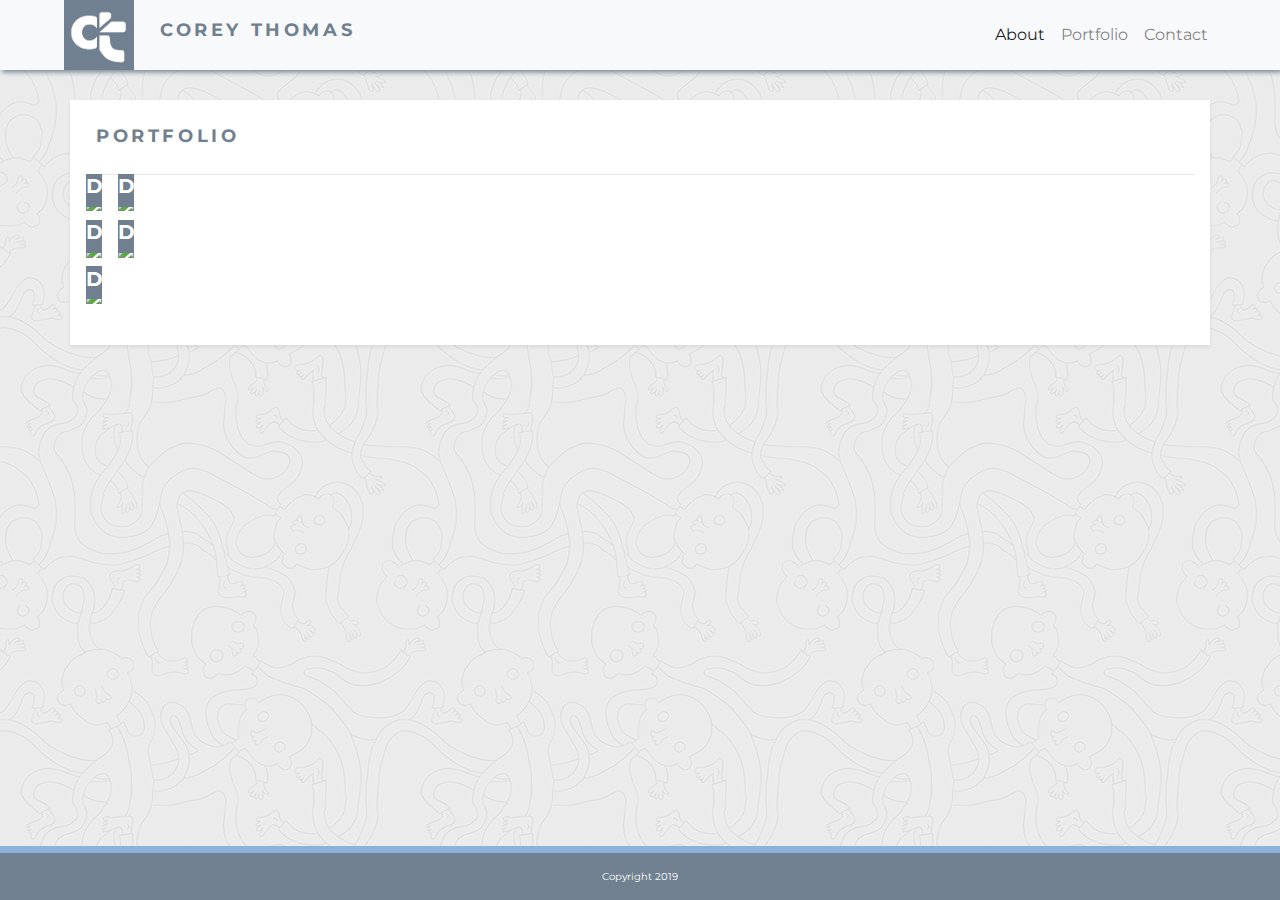
==== portfolio.html @ 5ca08323 "First upload, minor bugs will fix if I have time" ====
<!DOCTYPE html>
<html lang="en-us">

        <head>
                <title>
                        Contact
                    </title>
            
                    <meta name="viewport" content="width=device-width, initial-scale=1">
            
                    <link href="https://fonts.googleapis.com/css?family=Montserrat:400,400i,900" rel="stylesheet">
                    <link rel="stylesheet" href="https://stackpath.bootstrapcdn.com/bootstrap/4.3.1/css/bootstrap.min.css" integrity="sha384-ggOyR0iXCbMQv3Xipma34MD+dH/1fQ784/j6cY/iJTQUOhcWr7x9JvoRxT2MZw1T" crossorigin="anonymous">
                    <link rel="stylesheet" type="text/css" href="./assets/css/style.css">
        
                    <script src="https://code.jquery.com/jquery-3.3.1.slim.min.js" integrity="sha384-q8i/X+965DzO0rT7abK41JStQIAqVgRVzpbzo5smXKp4YfRvH+8abtTE1Pi6jizo" crossorigin="anonymous"></script>
                    <script src="https://cdnjs.cloudflare.com/ajax/libs/popper.js/1.14.7/umd/popper.min.js" integrity="sha384-UO2eT0CpHqdSJQ6hJty5KVphtPhzWj9WO1clHTMGa3JDZwrnQq4sF86dIHNDz0W1" crossorigin="anonymous"></script>
                    <script src="https://stackpath.bootstrapcdn.com/bootstrap/4.3.1/js/bootstrap.min.js" integrity="sha384-JjSmVgyd0p3pXB1rRibZUAYoIIy6OrQ6VrjIEaFf/nJGzIxFDsf4x0xIM+B07jRM" crossorigin="anonymous"></script>
                </head>

    <body>
            <header>
    
                    <nav class="navbar navbar-expand-lg navbar-light bg-light">
                        <a class="navbar-brand" href="#">
                            <img src="assets/images/logo_white.png" class="logo-icon">
                        </a>
                        <h4 class="align-middle"><strong>Corey Thomas</strong></h4>
                        <button class="navbar-toggler" type="button" data-toggle="collapse" data-target="#navbarNavAltMarkup" aria-controls="navbarNavAltMarkup" aria-expanded="false" aria-label="Toggle navigation">
                          <span class="navbar-toggler-icon"></span>
                        </button>
                        <div class="collapse navbar-collapse justify-content-end" id="navbarNavAltMarkup">
                          <div class="navbar-nav">
                            <a class="nav-item nav-link active" href="./index.html">About<span class="sr-only">(current)</span></a>
                            <a class="nav-item nav-link" href="./portfolio.html">Portfolio</a>
                            <a class="nav-item nav-link" href="./contact.html">Contact</a>
                          </div>
                        </div>
                      </nav>
                
        
                </header>
            <main>
                    <div class="container justify-content-center shadow-sm p-3 mb-5 bg-white">
                            <div class="row">
                              <div class="col">
                                    <h1>PORTFOLIO</h1>
                                    <hr>
                                    <div class= "container">
                                        <div class="row">
                                            
                                            <div class="thumbnail col-lg-4-med-6 mr-3">
                                                    <img src="http://picsum.photos/300/240" class="img-fluid">
                                                    <div  class="caption"><h5>Description</h5>
                                                        </div> 
                                            </div>
                                            
                                            <div class="thumbnail col-lg-4-med-6">
                                                <img src="http://picsum.photos/300/240" class="img-fluid">
                                                <div class="caption"><h5>Description</h5>
                                                    </div> 
                                            </div>
                                        </div>
                                        <div class="row">
                                            <div class="thumbnail col-lg-4-med-6 mr-3">
                                                <img src="http://picsum.photos/300/240" class="img-fluid">
                                                <div  class="caption"><h5>Description</h5> 
                                                    </div>
                                            </div>
                                            <div class="thumbnail col-lg-4-med-6">
                                                <img src="http://picsum.photos/300/240" class="img-fluid-mr-3">
                                                <div  class="caption"><h5>Description</h5>
                                                    </div> 
                                            </div>
                                        </div>
                                        <div class="row">
                                            <div class="thumbnail col-lg-4-med-6">
                                                <img src="http://picsum.photos/300/240" class="img-fluid-mr-3">
                                                <div class="caption"><h5>Description</h5> 
                                                </div>
                                            </div>
                                        </div>
                                    </div>
                                </div>
                                            
                                
                            </div>
                    </div>

            </main>

            <footer class="page-footer font-small fixed-bottom">
                    <div class="footer text-center py-3">
                      Copyright 2019
                    </div>
                </footer>
    </body>



</html>
---- assets/css/style.css ----
body {
    background-image: url("../images/ignasi_pattern_s.png");
    font-family: 'Montserrat', sans-serif;
}

.logo-icon {
    float: left;
    width: 70px;
    background: slategrey;
    padding: 0%;
    margin: 0%;
}

.navbar {
    padding: 0 5% 0 5%;
    background: white;
    box-shadow: 2px 2px 5px slategray;
    height: 70px;
}

.navbar-brand {
    padding-top: 0rem;
    padding-bottom: 0rem;
}

.hero {
   width: 12rem;
}

h1 {
    font-weight: bold;
    font-size: 18px;
    padding: 10px;
    letter-spacing: .2em;
    margin-bottom: 0px;
    color: slategray;
}

hr {    max-width: 100%;
}

h4 {
    font-size: 18px;
    letter-spacing: .2em;
    padding-left: 2%;
    text-transform: uppercase;
}

p {text-align: initial;
}

header {
    margin-bottom: 20px;
    height:80px;
}

footer {
    font-size: 10px;
    background-color: slategray;
    width: 100%;
    color: white;
    border-top: 7px solid rgb(139, 178, 216);
}

nav {
    background-color: white;
}

h4 { 
    color: slategray;
    padding-left: 10px;
    float: left;
}

h5 {
    color: white;
    padding: 2%;
    font-weight: bold;
}

.caption {
    position: absolute;
    bottom: 8px;
    width: 100%;
    background-color: slategrey;
    
}

.nav-item {
    text-align: right;
}

.thumbnail {
    position: relative;
    text-align: center;
    margin-bottom: 2%;
}

.btn {
    background-color: slategrey;
    border: none;
    width: 150px;
    height: 55px;
    font-weight: bold;
    letter-spacing: .1rem;
}
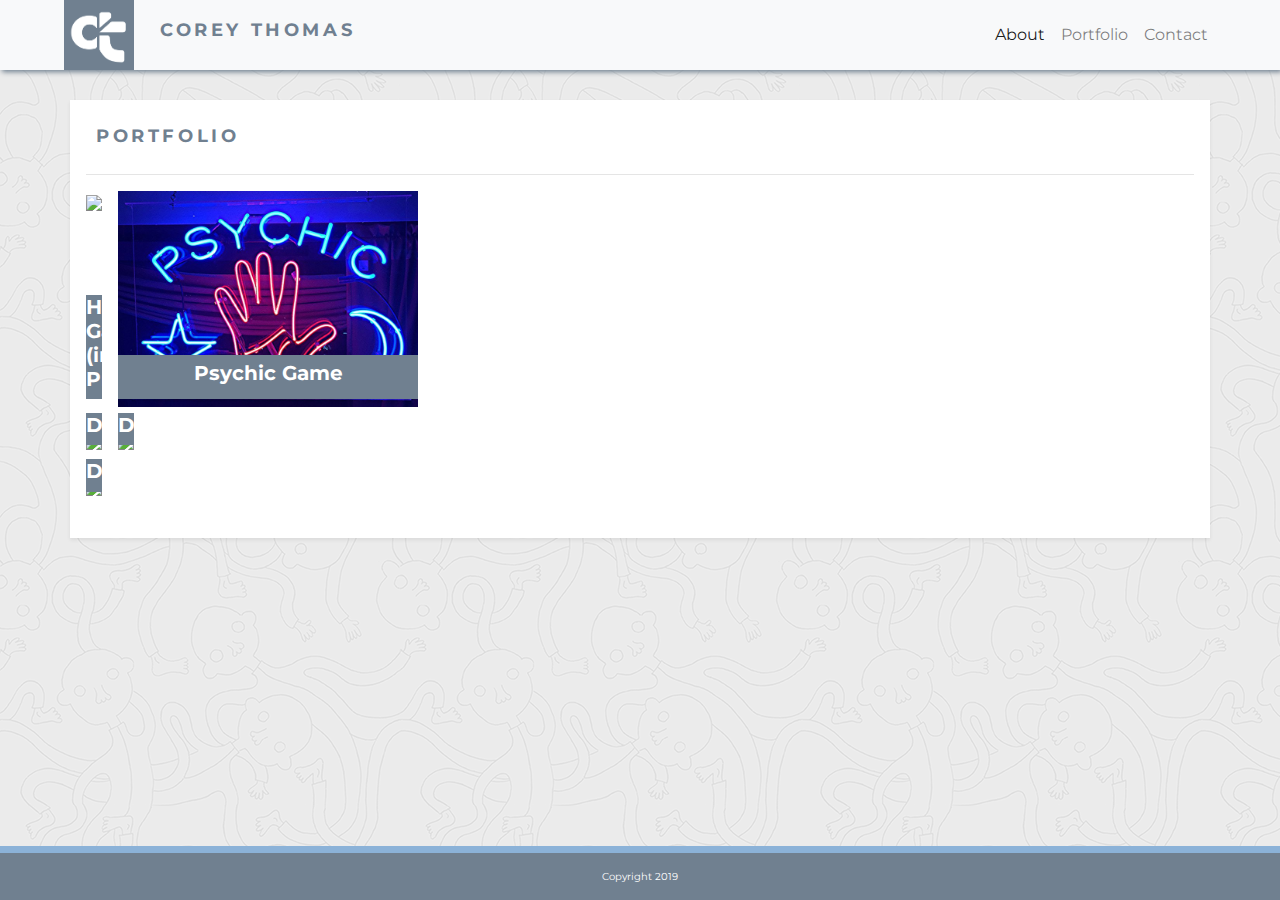
==== commit 1ea91a05: "Updated portfolio page with javascript projects" ====
--- a/portfolio.html
+++ b/portfolio.html
@@ -50,13 +50,13 @@
                                             
                                             <div class="thumbnail col-lg-4-med-6 mr-3">
                                                     <img src="http://picsum.photos/300/240" class="img-fluid">
-                                                    <div  class="caption"><h5>Description</h5>
+                                                    <div  class="caption"><a href="https://ctashton.github.io/Word-Guess-Game/"><h5>Hangman Game (in Progress)</h5></a>
                                                         </div> 
                                             </div>
                                             
                                             <div class="thumbnail col-lg-4-med-6">
-                                                <img src="http://picsum.photos/300/240" class="img-fluid">
-                                                <div class="caption"><h5>Description</h5>
+                                                <img src="./assets/images/psychic_search_vote.width-800.jpg" class="img-fluid">
+                                                <div class="caption"><a href="https://ctashton.github.io/Psychic-Game/"><h5>Psychic Game</h5></a>
                                                     </div> 
                                             </div>
                                         </div>
--- a/assets/css/style.css
+++ b/assets/css/style.css
@@ -4,7 +4,9 @@
     background-image: url("../images/ignasi_pattern_s.png");
     font-family: 'Montserrat', sans-serif;
 }
-
+img {
+    width: 300px;
+}
 .logo-icon {
     float: left;
     width: 70px;
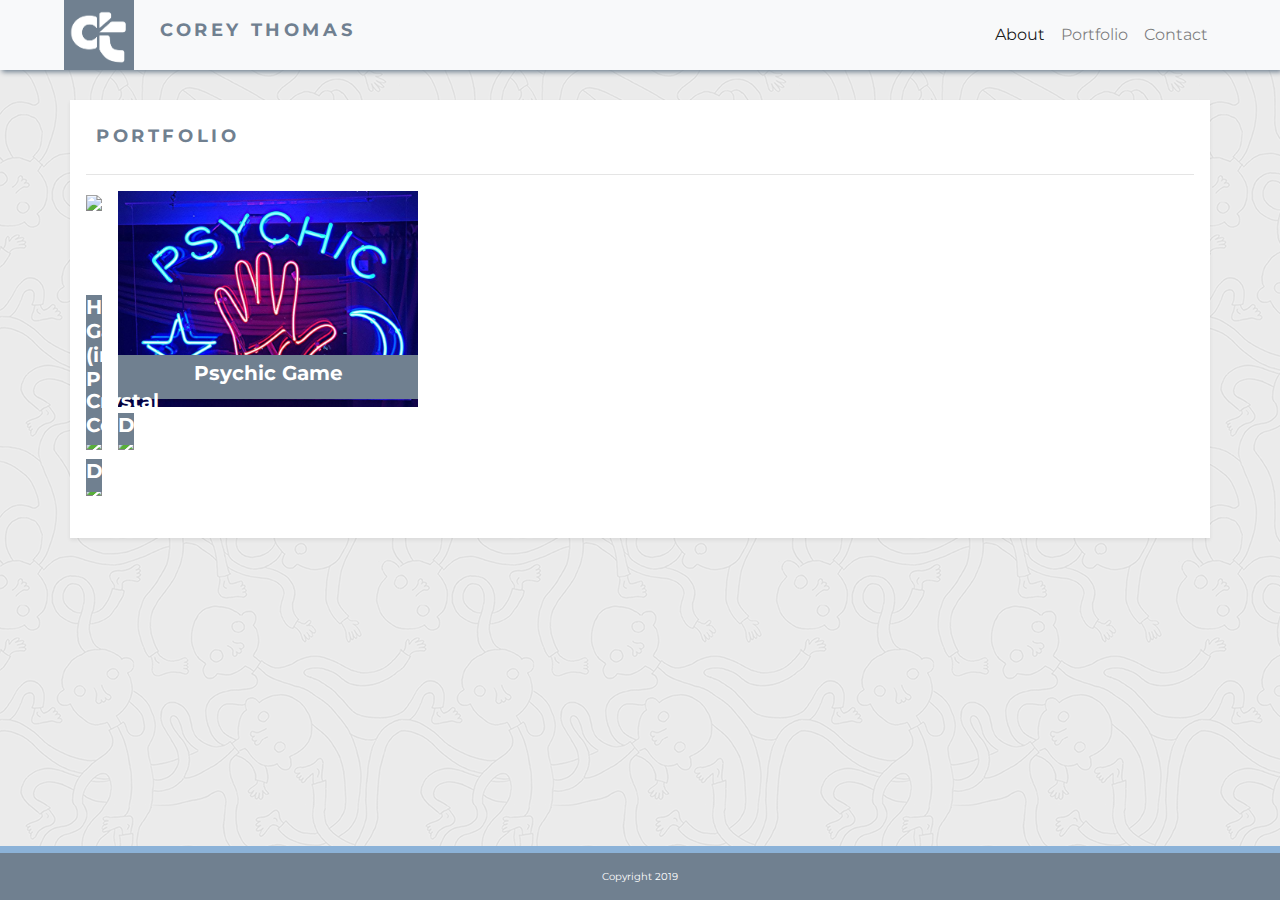
==== commit a063712d: "updated crystal collector game" ====
--- a/portfolio.html
+++ b/portfolio.html
@@ -62,8 +62,8 @@
                                         </div>
                                         <div class="row">
                                             <div class="thumbnail col-lg-4-med-6 mr-3">
-                                                <img src="http://picsum.photos/300/240" class="img-fluid">
-                                                <div  class="caption"><h5>Description</h5> 
+                                                <img src="http://picsum.photos/300/240"class="img-fluid">
+                                                <div  class="caption"><a href="https://ctashton.github.io/unit-4-game/"><h5>Crystal Collector!</h5> </a>
                                                     </div>
                                             </div>
                                             <div class="thumbnail col-lg-4-med-6">
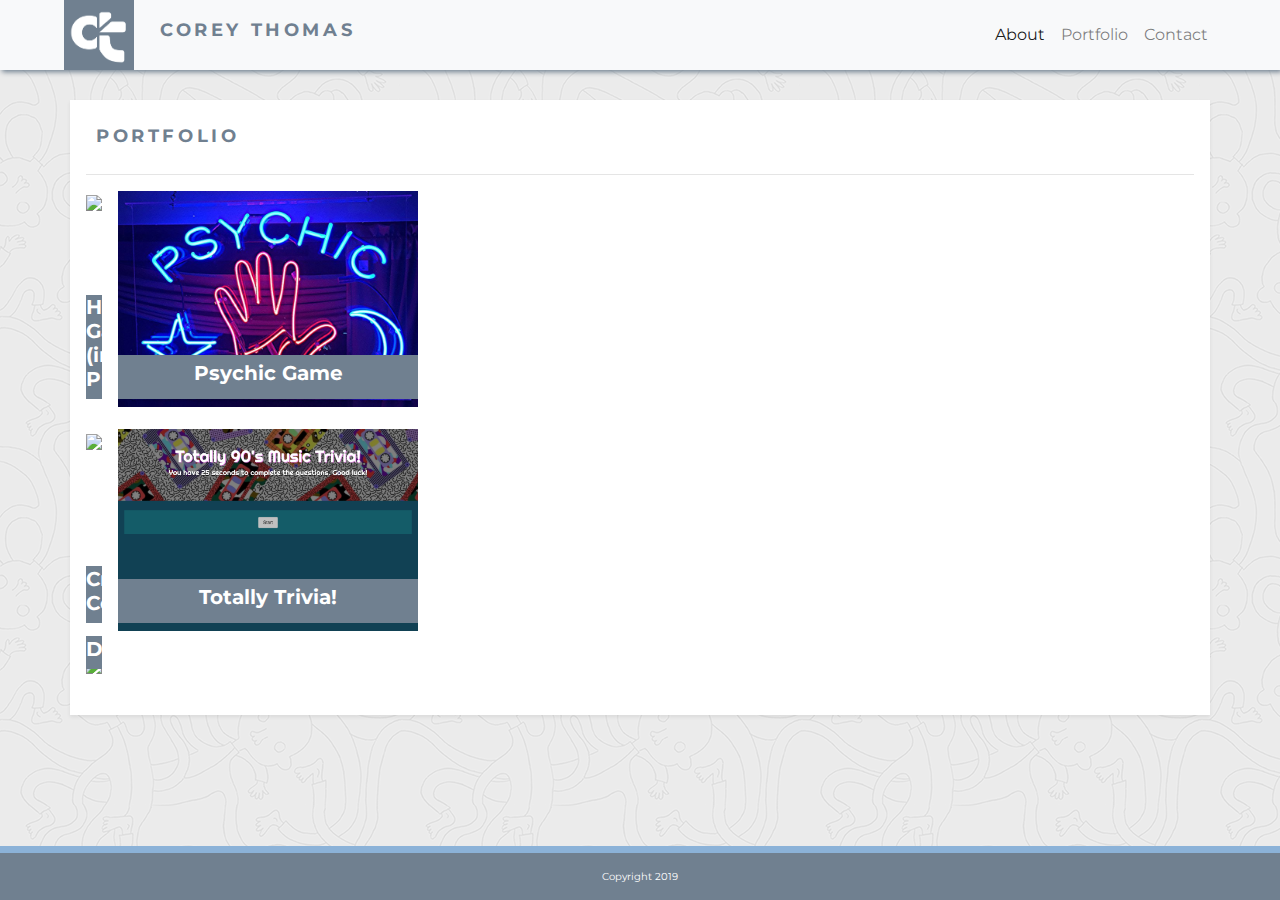
==== commit 4fbd9068: "Updated trivia Game" ====
--- a/portfolio.html
+++ b/portfolio.html
@@ -67,8 +67,8 @@
                                                     </div>
                                             </div>
                                             <div class="thumbnail col-lg-4-med-6">
-                                                <img src="http://picsum.photos/300/240" class="img-fluid-mr-3">
-                                                <div  class="caption"><h5>Description</h5>
+                                                <img src="./assets/images/nineties_pic.png" class="img-fluid-mr-3">
+                                                <div  class="caption"><a href="https://ctashton.github.io/TriviaGame/"></a><h5>Totally Trivia!</h5>
                                                     </div> 
                                             </div>
                                         </div>
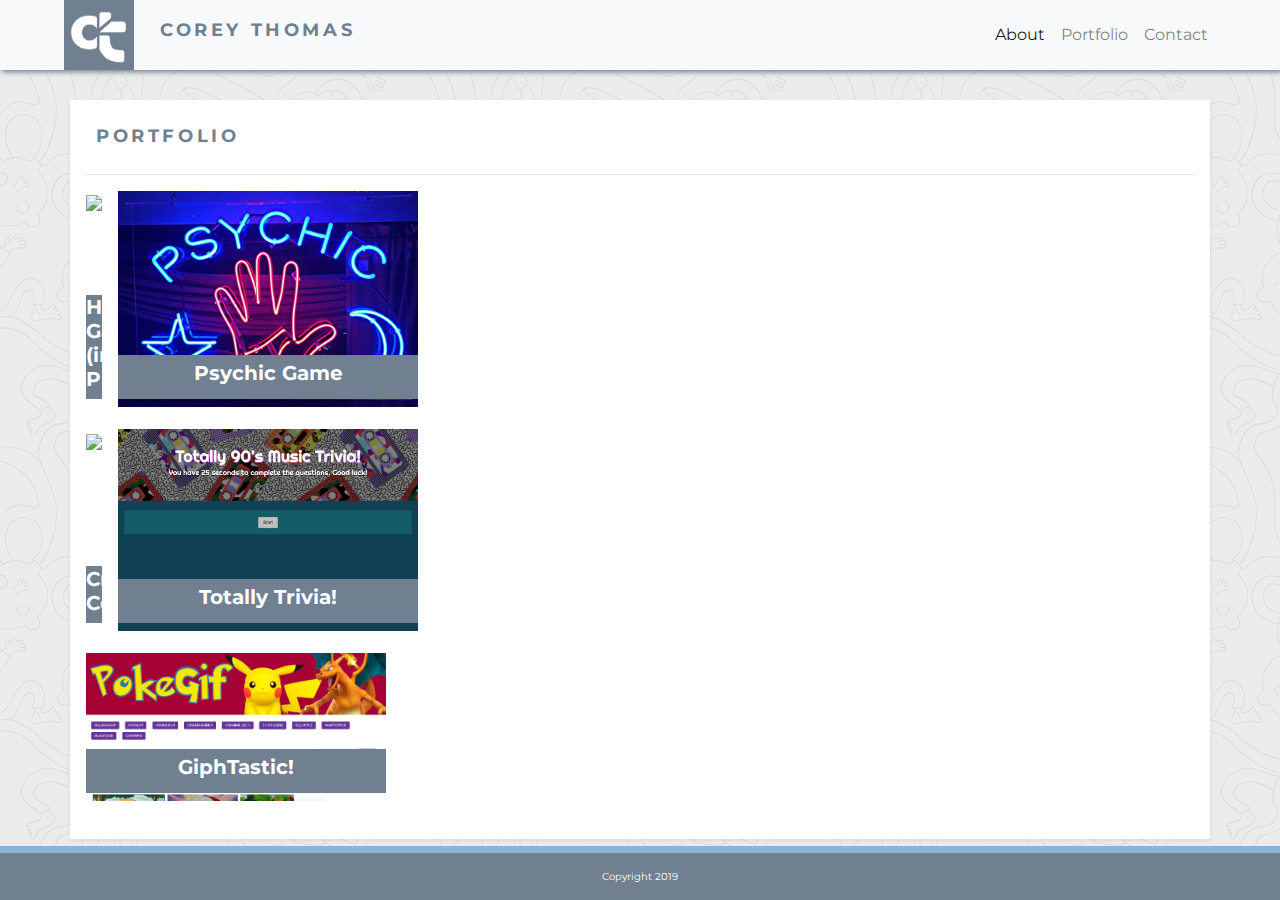
==== commit c4148ce5: "added giftastic homework" ====
--- a/portfolio.html
+++ b/portfolio.html
@@ -68,15 +68,16 @@
                                             </div>
                                             <div class="thumbnail col-lg-4-med-6">
                                                 <img src="./assets/images/nineties_pic.png" class="img-fluid-mr-3">
-                                                <div  class="caption"><a href="https://ctashton.github.io/TriviaGame/"></a><h5>Totally Trivia!</h5>
+                                                <div  class="caption"><a href="https://ctashton.github.io/TriviaGame/"><h5>Totally Trivia!</h5> </a>
                                                     </div> 
                                             </div>
                                         </div>
                                         <div class="row">
                                             <div class="thumbnail col-lg-4-med-6">
-                                                <img src="http://picsum.photos/300/240" class="img-fluid-mr-3">
-                                                <div class="caption"><h5>Description</h5> 
+                                                <a href="https://ctashton.github.io/Unit_6_Game/"><img src="./assets/images/pokegif.png" class="img-fluid-mr-3">
+                                                <div class="caption"><h5>GiphTastic!</h5> 
                                                 </div>
+                                                </a>
                                             </div>
                                         </div>
                                     </div>
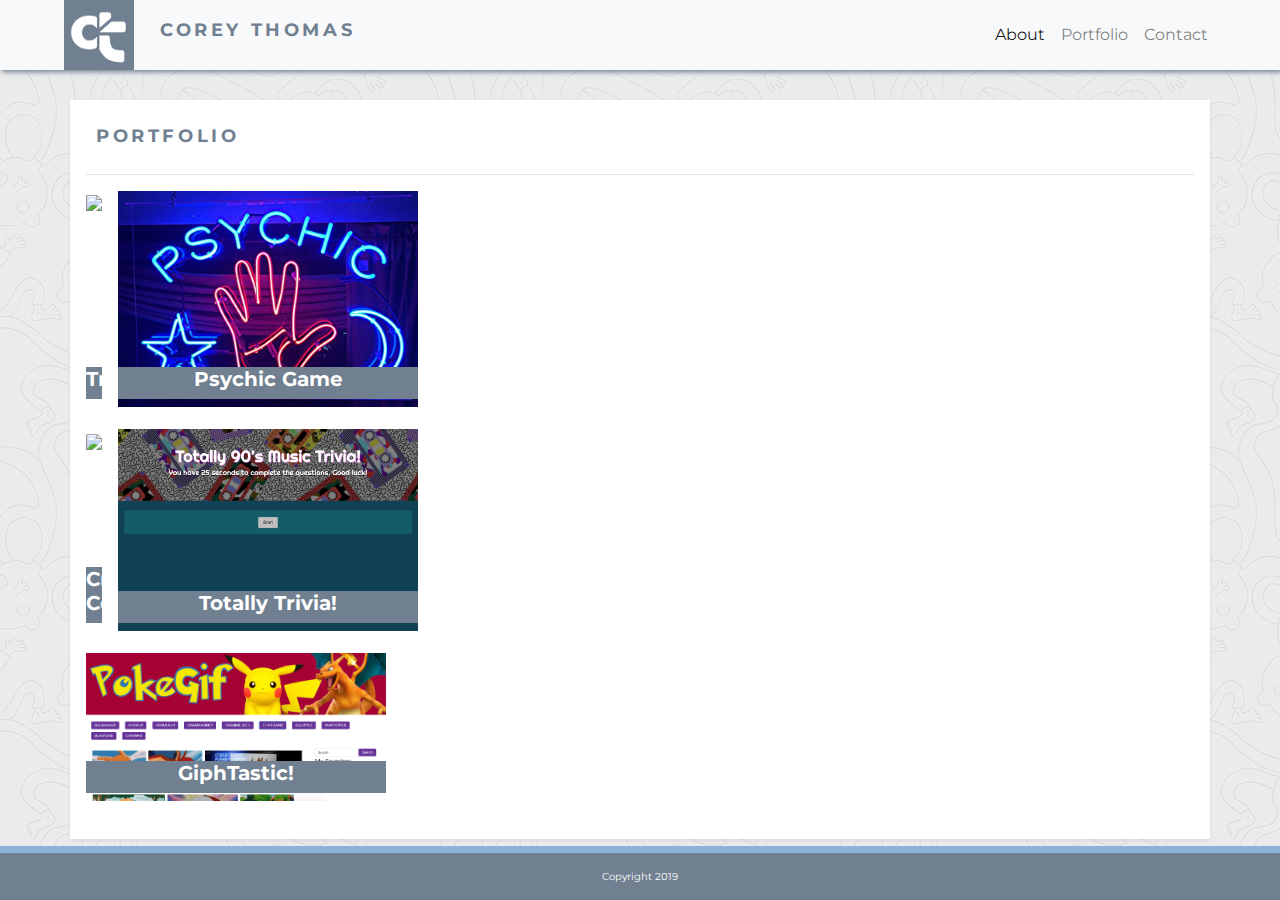
==== commit 7f469548: "Unit7 Homework added" ====
--- a/portfolio.html
+++ b/portfolio.html
@@ -49,9 +49,10 @@
                                         <div class="row">
                                             
                                             <div class="thumbnail col-lg-4-med-6 mr-3">
-                                                    <img src="http://picsum.photos/300/240" class="img-fluid">
-                                                    <div  class="caption"><a href="https://ctashton.github.io/Word-Guess-Game/"><h5>Hangman Game (in Progress)</h5></a>
-                                                        </div> 
+                                                    <a href="https://ctashton.github.io/Unit_7/"><img src="http://picsum.photos/300/240" class="img-fluid">
+                                                    <div  class="caption"><h5>TrainTimes!</h5>
+                                                        </div>
+                                                    </a>
                                             </div>
                                             
                                             <div class="thumbnail col-lg-4-med-6">
@@ -74,12 +75,13 @@
                                         </div>
                                         <div class="row">
                                             <div class="thumbnail col-lg-4-med-6">
-                                                <a href="https://ctashton.github.io/Unit_6_Game/"><img src="./assets/images/pokegif.png" class="img-fluid-mr-3">
+                                                <a href="https://ctashton.github.io/Unit_6_Game/"><img src="./assets/images/pokegif.png" class="img-fluid">
                                                 <div class="caption"><h5>GiphTastic!</h5> 
                                                 </div>
                                                 </a>
                                             </div>
                                         </div>
+
                                     </div>
                                 </div>
                                             
--- a/assets/css/style.css
+++ b/assets/css/style.css
@@ -78,7 +78,7 @@
 
 h5 {
     color: white;
-    padding: 2%;
+    padding: 0;
     font-weight: bold;
 }
 
